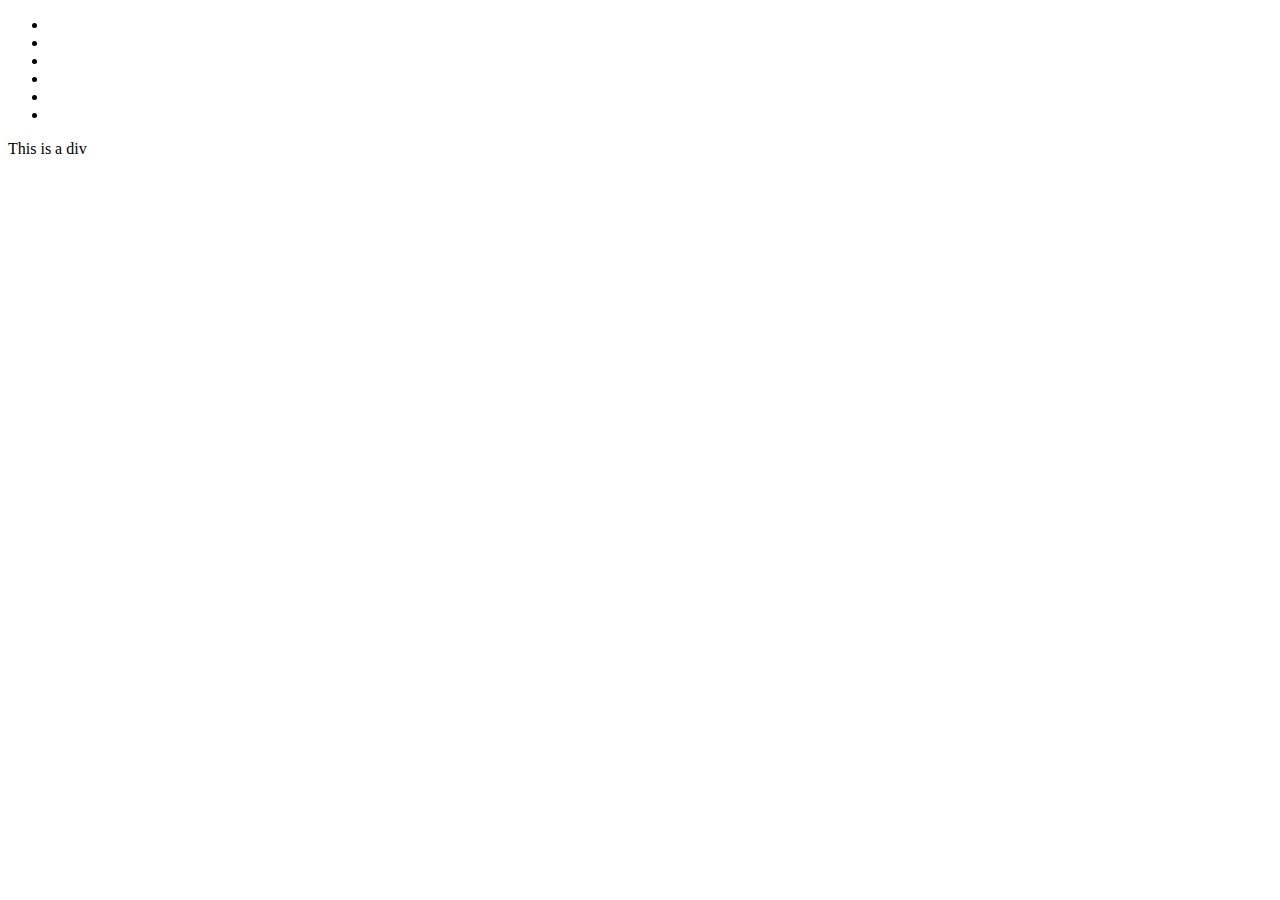
==== index.html @ 0e54f4ed "experimenting with vs code" ====
<!DOCTYPE html>
<html lang="en">
<head>
    <meta charset="UTF-8">
    <meta http-equiv="X-UA-Compatible" content="IE=edge">
    <meta name="viewport" content="width=device-width, initial-scale=1.0">
    <title>Document</title>
</head>
<body>
    <ul>
        <li></li>
        <li></li>
        <li></li>
        <li></li>
        <li></li>
        <li></li>
    </ul>
    
    <div>
    This is a div
    </div>


</body>
</html>
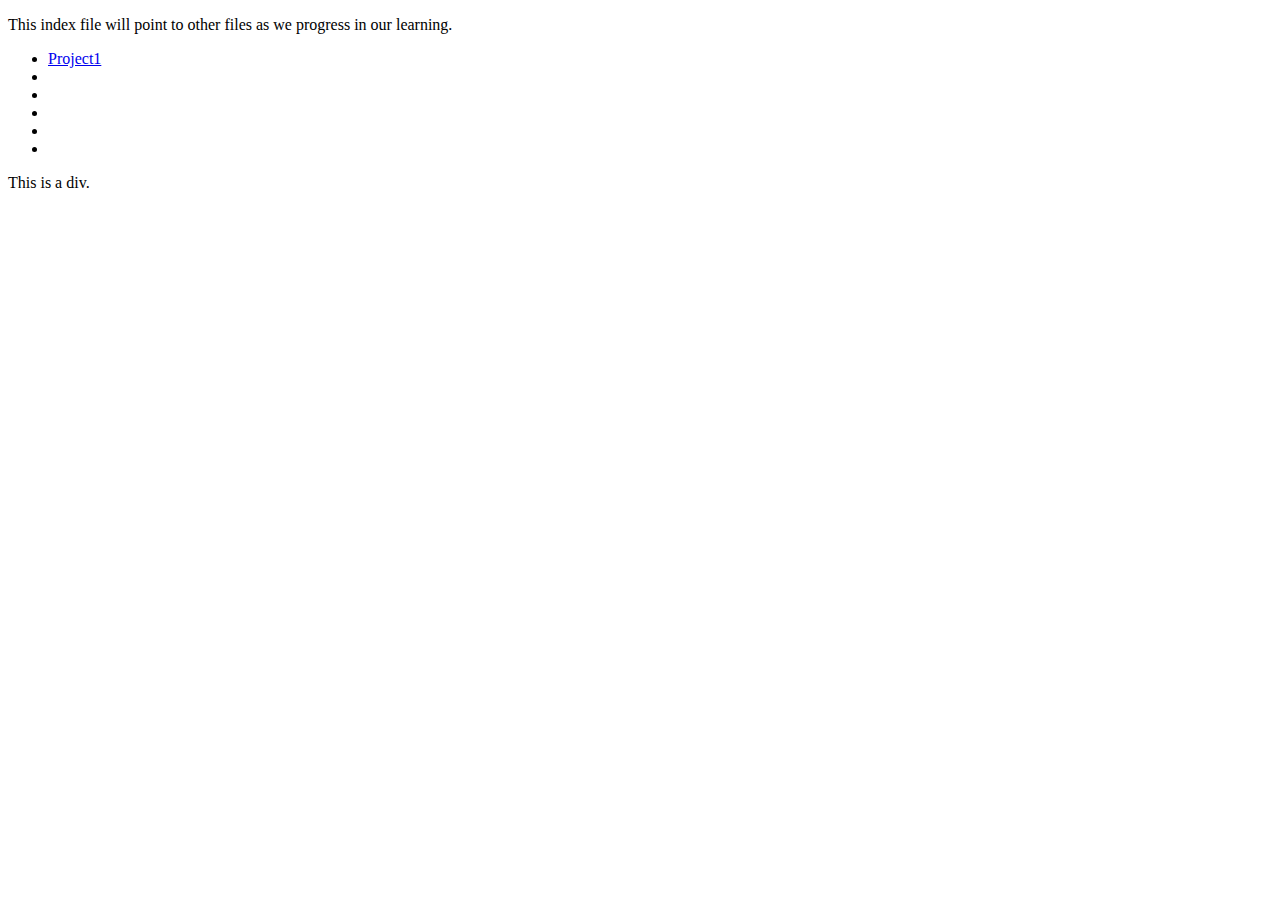
==== commit 43e4bf29: "testing vscode and github desktop" ====
--- a/index.html
+++ b/index.html
@@ -4,11 +4,13 @@
     <meta charset="UTF-8">
     <meta http-equiv="X-UA-Compatible" content="IE=edge">
     <meta name="viewport" content="width=device-width, initial-scale=1.0">
-    <title>Document</title>
+    <title>Home Page of Projects for CSD-P1</title>
+    <link rel="stylesheet" href="css/style.css">
 </head>
 <body>
+    <p>This index file will point to other files as we progress in our learning.</p>
     <ul>
-        <li></li>
+        <li><a href="project1/index.html">Project1</a></li>
         <li></li>
         <li></li>
         <li></li>
@@ -17,9 +19,7 @@
     </ul>
     
     <div>
-    This is a div
+    This is a div.
     </div>
-
-
 </body>
 </html>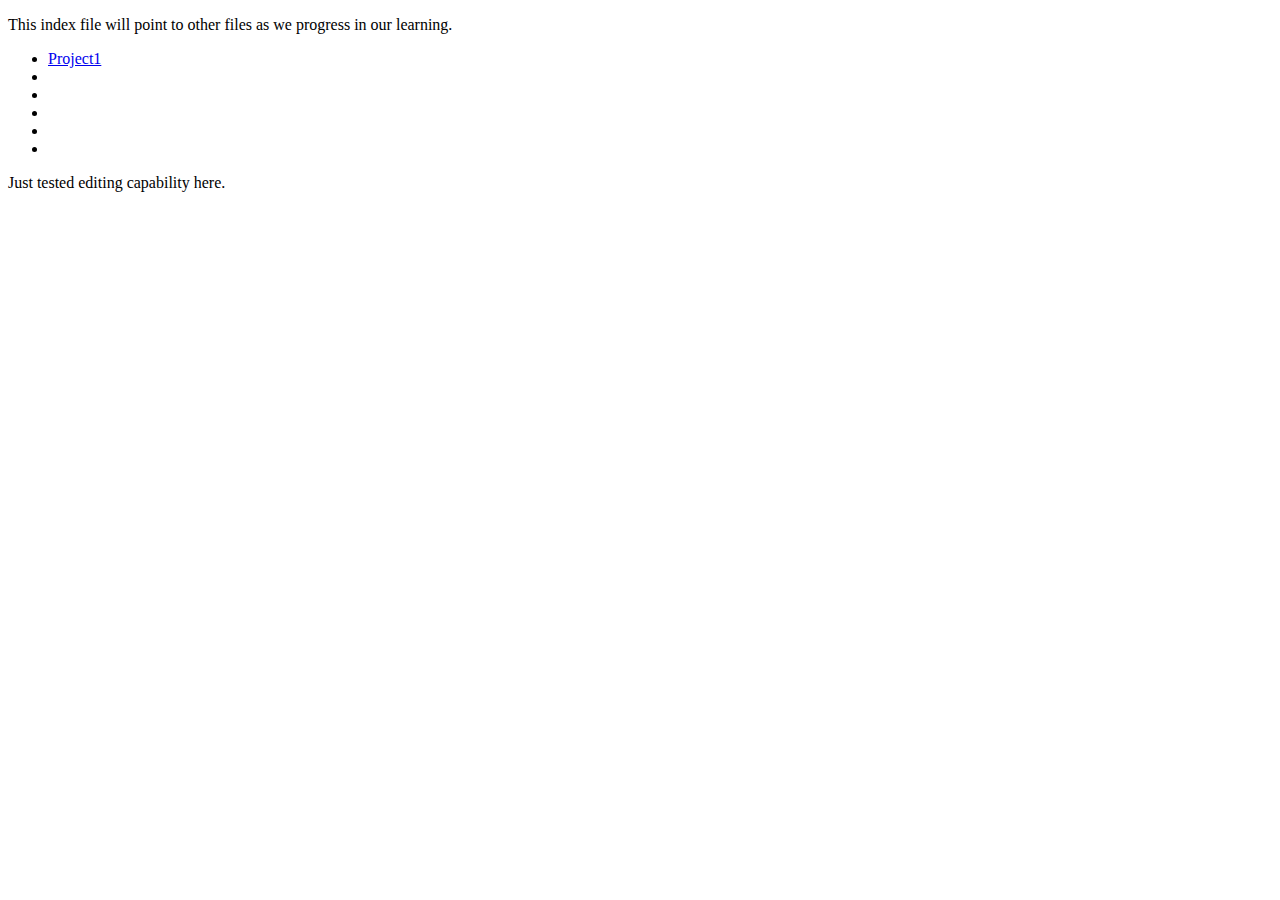
==== commit fcc45919: "Update index.html" ====
--- a/index.html
+++ b/index.html
@@ -19,7 +19,9 @@
     </ul>
     
     <div>
-    This is a div.
+    Just tested editing capability here.
     </div>
+
+
 </body>
-</html>+</html>
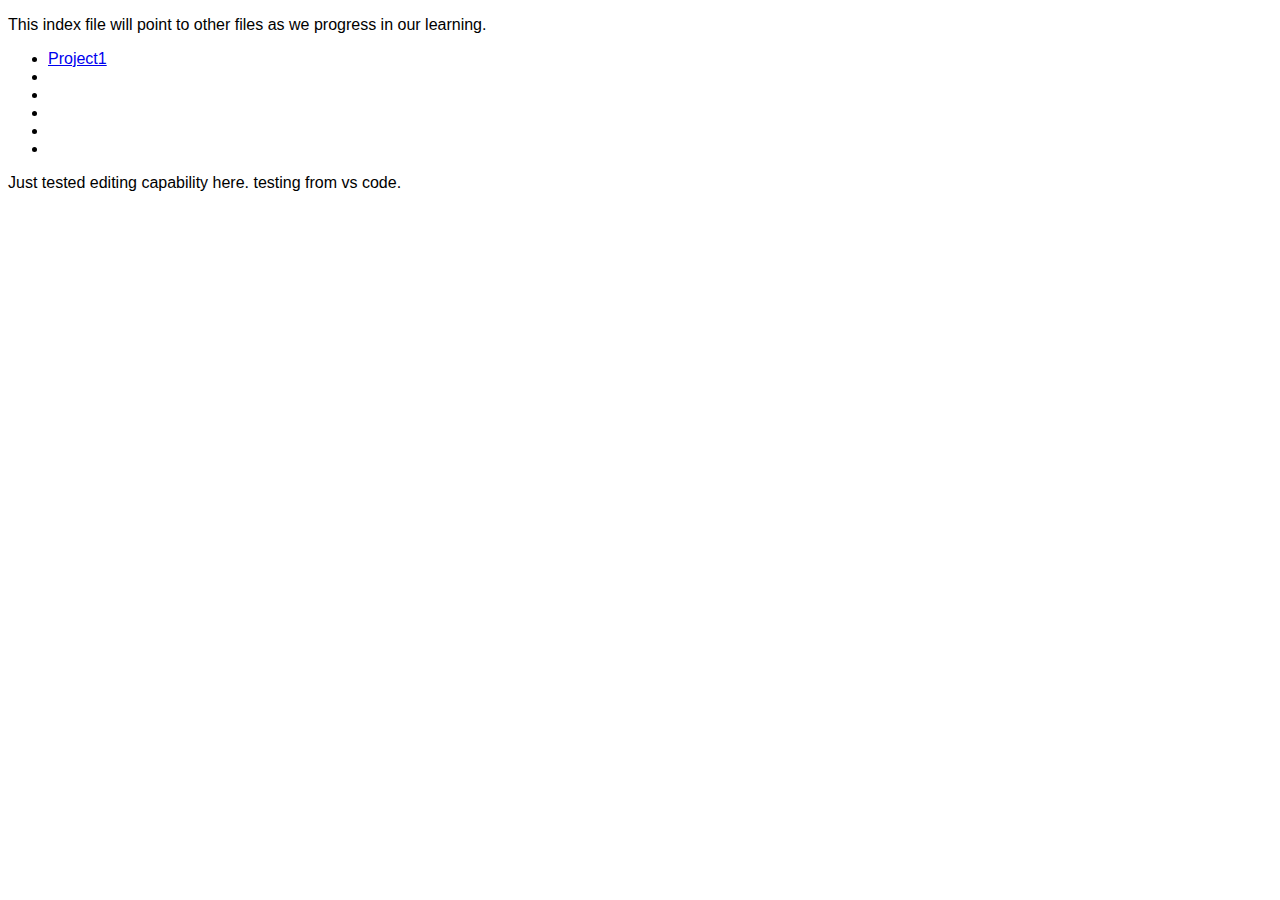
==== commit 9adebd49: "testing" ====
--- a/index.html
+++ b/index.html
@@ -20,6 +20,7 @@
     
     <div>
     Just tested editing capability here.
+    testing from vs code. 
     </div>
 
 
--- a/css/style.css
+++ b/css/style.css
@@ -0,0 +1,8 @@
+*{
+    box-sizing: border-box;
+}
+
+body{
+    font-family: Verdana, Geneva, Tahoma, sans-serif;
+    font-size: 16px;
+}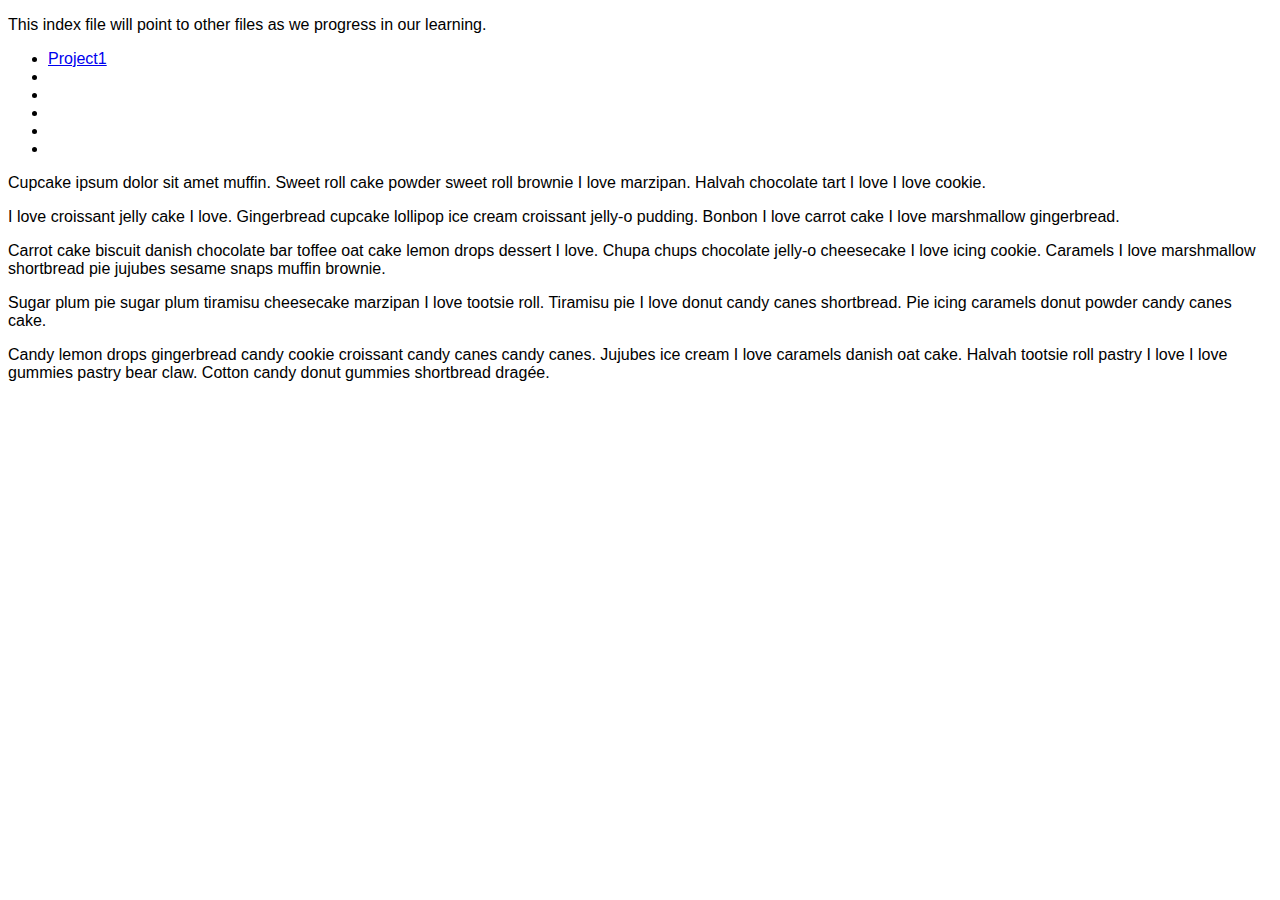
==== commit c48bb426: "update" ====
--- a/index.html
+++ b/index.html
@@ -19,8 +19,12 @@
     </ul>
     
     <div>
-    Just tested editing capability here.
-    testing from vs code. 
+        <p>
+        Cupcake ipsum dolor sit amet muffin. Sweet roll cake powder sweet roll brownie I love marzipan. Halvah chocolate tart I love I love cookie.</p>
+         <p>I love croissant jelly cake I love. Gingerbread cupcake lollipop ice cream croissant jelly-o pudding. Bonbon I love carrot cake I love marshmallow gingerbread.</p>
+        <p>   Carrot cake biscuit danish chocolate bar toffee oat cake lemon drops dessert I love. Chupa chups chocolate jelly-o cheesecake I love icing cookie. Caramels I love marshmallow shortbread pie jujubes sesame snaps muffin brownie. </p>
+        <p>Sugar plum pie sugar plum tiramisu cheesecake marzipan I love tootsie roll. Tiramisu pie I love donut candy canes shortbread. Pie icing caramels donut powder candy canes cake.</p>
+        <p>Candy lemon drops gingerbread candy cookie croissant candy canes candy canes. Jujubes ice cream I love caramels danish oat cake. Halvah tootsie roll pastry I love I love gummies pastry bear claw. Cotton candy donut gummies shortbread dragée.</p>
     </div>
 
 
